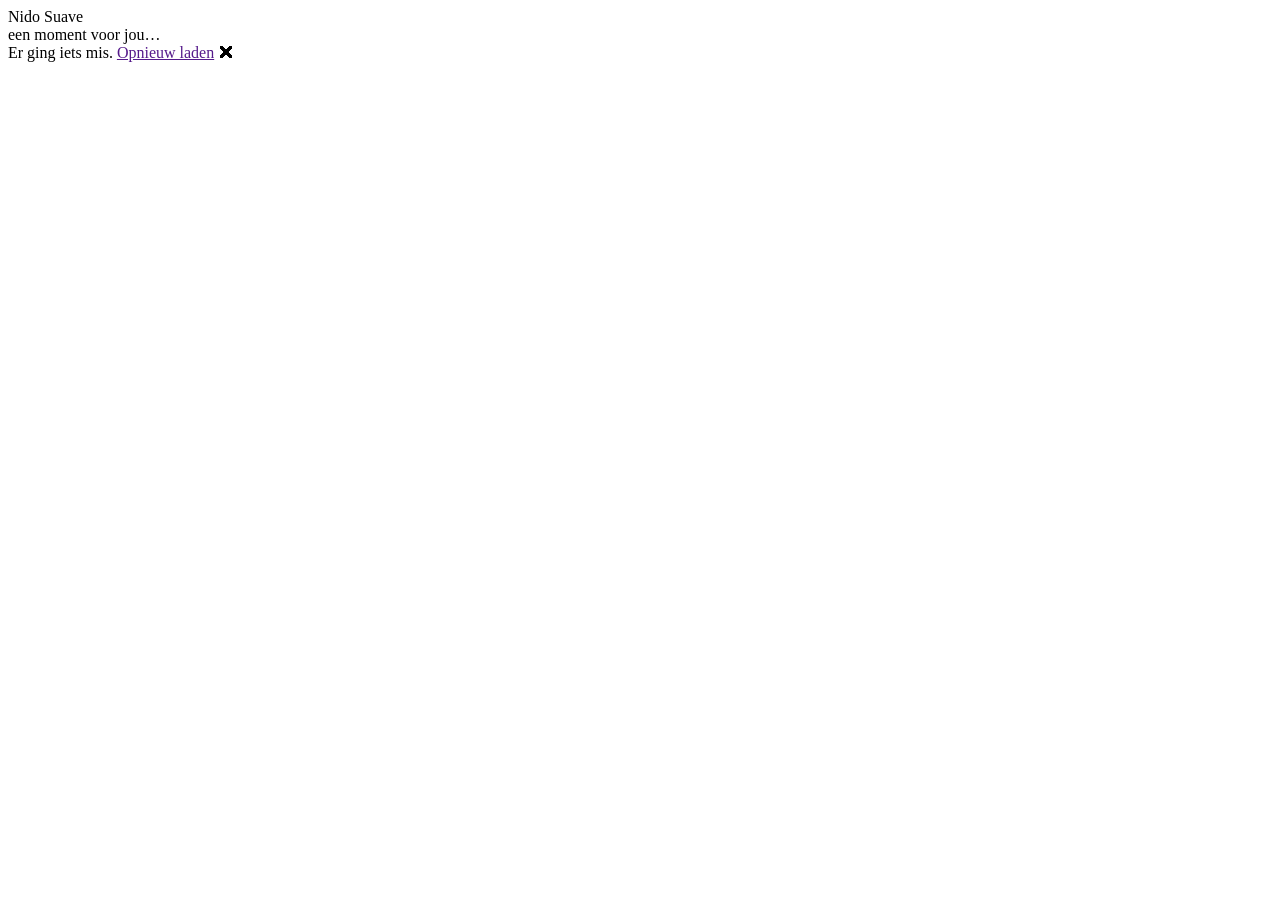
==== sites/nido-suave/wwwroot/index.html @ e5321a24 "feat: restructure to multi-site monorepo + add Nido Suave site Move toward hosting multiple small si" ====
<!DOCTYPE html>
<html lang="nl">

<head>
    <meta charset="utf-8" />
    <meta name="viewport" content="width=device-width, initial-scale=1.0" />
    <title>Nido Suave — Massage & Ontspanning</title>
    <meta name="description" content="Nido Suave: ontspanningsmassage afgestemd op jouw lichaam en jouw moment. Een plek voor iedereen, waar je even niets hoeft." />
    <base href="/" />
    <link rel="preconnect" href="https://fonts.googleapis.com" />
    <link rel="preconnect" href="https://fonts.gstatic.com" crossorigin />
    <link href="https://fonts.googleapis.com/css2?family=Cormorant+Garamond:ital,wght@0,400;0,500;0,600;1,400&family=Nunito+Sans:wght@300;400;600;700&display=swap" rel="stylesheet" />
    <link rel="stylesheet" href="css/bootstrap/bootstrap.min.css" />
    <link rel="stylesheet" href="css/app.css" />
    <link rel="icon" type="image/png" href="favicon.png" />
    <link href="NidoSuave.styles.css" rel="stylesheet" />
</head>

<body>
    <div id="app">
        <div class="loading-splash">
            <div class="loading-splash__mark">Nido Suave</div>
            <div class="loading-splash__sub">een moment voor jou…</div>
        </div>
    </div>

    <div id="blazor-error-ui">
        Er ging iets mis.
        <a href="" class="reload">Opnieuw laden</a>
        <a class="dismiss">🗙</a>
    </div>
    <script src="_framework/blazor.webassembly.js"></script>
</body>

</html>
---- sites/nido-suave/wwwroot/css/app.css ----
/* ===== Nido Suave — warm, soft theme ===== */
:root {
    --cream: #faf6f1;
    --cream-deep: #f1e9df;
    --sand: #e7d9c8;
    --terracotta: #c08552;
    --terracotta-deep: #a96e3e;
    --sage: #8a9a7b;
    --ink: #463c33;
    --ink-soft: #6b6055;
    --white: #fffdfb;
    --radius: 18px;
    --shadow-soft: 0 18px 50px -28px rgba(70, 60, 51, 0.45);
}

html, body {
    margin: 0;
    font-family: 'Nunito Sans', system-ui, sans-serif;
    color: var(--ink);
    background-color: var(--cream);
    line-height: 1.7;
    font-weight: 400;
    -webkit-font-smoothing: antialiased;
}

h1, h2, h3, .serif {
    font-family: 'Cormorant Garamond', Georgia, serif;
    font-weight: 500;
    letter-spacing: 0.01em;
    color: var(--ink);
    line-height: 1.15;
}

a {
    color: var(--terracotta-deep);
    text-decoration: none;
}
a:hover { color: var(--terracotta); }

:focus-visible {
    outline: 2px solid var(--terracotta);
    outline-offset: 3px;
}

/* ===== Loading splash ===== */
.loading-splash {
    position: fixed;
    inset: 0;
    display: flex;
    flex-direction: column;
    align-items: center;
    justify-content: center;
    gap: 0.4rem;
    background: var(--cream);
}
.loading-splash__mark {
    font-family: 'Cormorant Garamond', serif;
    font-size: 2.6rem;
    color: var(--terracotta-deep);
    letter-spacing: 0.04em;
}
.loading-splash__sub {
    color: var(--ink-soft);
    font-style: italic;
    font-size: 0.95rem;
}

/* ===== Layout shell ===== */
.page {
    display: flex;
    flex-direction: column;
    min-height: 100vh;
}
main { flex: 1; }

.container-narrow {
    max-width: 760px;
    margin: 0 auto;
    padding: 0 1.5rem;
}
.container-wide {
    max-width: 1080px;
    margin: 0 auto;
    padding: 0 1.5rem;
}

/* ===== Header / nav ===== */
.site-header {
    position: sticky;
    top: 0;
    z-index: 50;
    background: rgba(250, 246, 241, 0.88);
    backdrop-filter: blur(10px);
    border-bottom: 1px solid var(--sand);
}
.site-header__inner {
    display: flex;
    align-items: center;
    justify-content: space-between;
    padding: 0.9rem 1.5rem;
    max-width: 1080px;
    margin: 0 auto;
    position: relative;
}
.brand {
    font-family: 'Cormorant Garamond', serif;
    font-size: 1.5rem;
    color: var(--terracotta-deep);
    letter-spacing: 0.04em;
}
.brand span { color: var(--sage); }
.nav-links {
    display: flex;
    gap: 1.6rem;
    align-items: center;
}
.nav-links a {
    color: var(--ink-soft);
    font-size: 0.95rem;
    font-weight: 600;
    padding: 0.25rem 0;
    border-bottom: 2px solid transparent;
}
.nav-links a:hover,
.nav-links a.active {
    color: var(--ink);
    border-bottom-color: var(--terracotta);
}
.nav-toggle {
    display: none;
    background: none;
    border: 0;
    font-size: 1.5rem;
    color: var(--ink);
    cursor: pointer;
}

/* ===== Buttons ===== */
.btn-soft {
    display: inline-block;
    background: var(--terracotta);
    color: var(--white);
    padding: 0.7rem 1.6rem;
    border-radius: 999px;
    font-weight: 700;
    font-size: 0.95rem;
    transition: background 0.2s ease, transform 0.2s ease;
}
.btn-soft:hover {
    background: var(--terracotta-deep);
    color: var(--white);
    transform: translateY(-1px);
}
.btn-ghost {
    display: inline-block;
    border: 1.5px solid var(--terracotta);
    color: var(--terracotta-deep);
    padding: 0.65rem 1.5rem;
    border-radius: 999px;
    font-weight: 700;
    font-size: 0.95rem;
}
.btn-ghost:hover { background: var(--terracotta); color: var(--white); }

/* ===== Hero ===== */
.hero {
    background:
        radial-gradient(1200px 500px at 70% -10%, var(--cream-deep), transparent),
        linear-gradient(180deg, var(--cream) 0%, var(--cream-deep) 100%);
    padding: 5.5rem 0 4.5rem;
    text-align: center;
}
.hero h1 {
    font-size: clamp(2.6rem, 6vw, 4.2rem);
    margin: 0 0 1rem;
}
.hero .lead {
    font-size: 1.2rem;
    color: var(--ink-soft);
    max-width: 600px;
    margin: 0 auto 2rem;
}
.hero__eyebrow {
    text-transform: uppercase;
    letter-spacing: 0.32em;
    font-size: 0.72rem;
    color: var(--sage);
    font-weight: 700;
    margin-bottom: 1.2rem;
}
.hero__actions { display: flex; gap: 0.9rem; justify-content: center; flex-wrap: wrap; }

/* ===== Sections / cards ===== */
section.block { padding: 4rem 0; }
section.block.alt { background: var(--cream-deep); }

.section-title {
    text-align: center;
    font-size: 2.2rem;
    margin: 0 0 2.5rem;
}
.eyebrow {
    text-align: center;
    text-transform: uppercase;
    letter-spacing: 0.28em;
    font-size: 0.7rem;
    color: var(--sage);
    font-weight: 700;
    margin-bottom: 0.6rem;
}

.cards {
    display: grid;
    grid-template-columns: repeat(auto-fit, minmax(240px, 1fr));
    gap: 1.5rem;
}
.card-soft {
    background: var(--white);
    border: 1px solid var(--sand);
    border-radius: var(--radius);
    padding: 2rem 1.6rem;
    box-shadow: var(--shadow-soft);
}
.card-soft h3 { font-size: 1.5rem; margin: 0 0 0.6rem; }
.card-soft p { color: var(--ink-soft); margin: 0; }

/* ===== Prose (About page) ===== */
.prose { font-size: 1.08rem; }
.prose h2 {
    font-size: 2rem;
    margin: 2.8rem 0 0.8rem;
    color: var(--terracotta-deep);
}
.prose h2:first-of-type { margin-top: 0; }
.prose p { margin: 0 0 1.2rem; color: var(--ink); }
.prose .intro {
    font-size: 1.25rem;
    font-style: italic;
    color: var(--ink-soft);
    border-left: 3px solid var(--terracotta);
    padding-left: 1.2rem;
    margin-bottom: 2.5rem;
}
.prose .pull {
    font-family: 'Cormorant Garamond', serif;
    font-size: 1.6rem;
    text-align: center;
    color: var(--terracotta-deep);
    margin: 2.5rem 0;
}

/* ===== Footer ===== */
.site-footer {
    background: var(--ink);
    color: var(--cream);
    padding: 3rem 0 2rem;
    text-align: center;
}
.site-footer .brand { color: var(--cream); display: block; margin-bottom: 0.6rem; }
.site-footer a { color: var(--sand); }
.site-footer__small { color: #b8aa99; font-size: 0.85rem; margin-top: 1.2rem; }

/* ===== Blazor error ui ===== */
#blazor-error-ui {
    background: var(--ink);
    color: var(--cream);
    bottom: 0;
    box-shadow: 0 -1px 2px rgba(0,0,0,0.2);
    display: none;
    left: 0;
    padding: 0.8rem 1.2rem;
    position: fixed;
    width: 100%;
    z-index: 1000;
}
#blazor-error-ui .dismiss { cursor: pointer; position: absolute; right: 0.8rem; top: 0.6rem; }

/* ===== Mobile ===== */
@media (max-width: 720px) {
    .nav-toggle { display: block; }
    .nav-links {
        position: absolute;
        top: 100%;
        right: 0;
        left: 0;
        flex-direction: column;
        gap: 0;
        background: var(--cream);
        border-bottom: 1px solid var(--sand);
        padding: 0.5rem 1.5rem 1rem;
        display: none;
    }
    .nav-links.open { display: flex; }
    .nav-links a { padding: 0.7rem 0; border-bottom: 1px solid var(--sand); width: 100%; }
}
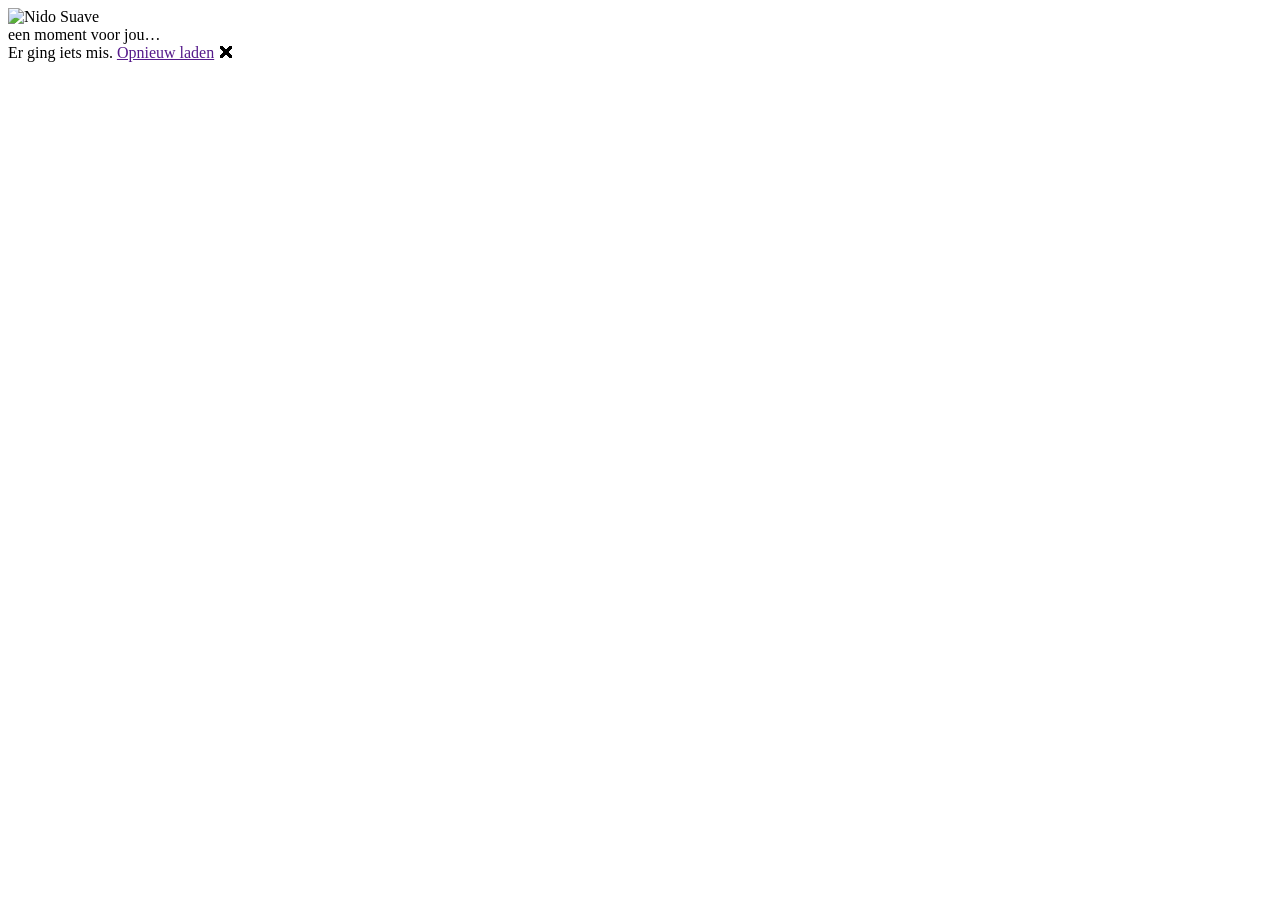
==== commit 4c60233b: "feat(nido): add SVG logo variants; wire into nav, splash, hero - ADD: wwwroot/gfx/nido_suave_mark.sv" ====
--- a/sites/nido-suave/wwwroot/index.html
+++ b/sites/nido-suave/wwwroot/index.html
@@ -12,14 +12,16 @@
     <link href="https://fonts.googleapis.com/css2?family=Cormorant+Garamond:ital,wght@0,400;0,500;0,600;1,400&family=Nunito+Sans:wght@300;400;600;700&display=swap" rel="stylesheet" />
     <link rel="stylesheet" href="css/bootstrap/bootstrap.min.css" />
     <link rel="stylesheet" href="css/app.css" />
+    <link rel="icon" type="image/svg+xml" href="gfx/nido_suave_mark.svg" />
     <link rel="icon" type="image/png" href="favicon.png" />
+    <link rel="apple-touch-icon" href="icon-192.png" />
     <link href="NidoSuave.styles.css" rel="stylesheet" />
 </head>
 
 <body>
     <div id="app">
         <div class="loading-splash">
-            <div class="loading-splash__mark">Nido Suave</div>
+            <img class="loading-splash__logo" src="gfx/nido_suave_illustration.svg" alt="Nido Suave" />
             <div class="loading-splash__sub">een moment voor jou…</div>
         </div>
     </div>
--- a/sites/nido-suave/wwwroot/css/app.css
+++ b/sites/nido-suave/wwwroot/css/app.css
@@ -53,11 +53,9 @@
     gap: 0.4rem;
     background: var(--cream);
 }
-.loading-splash__mark {
-    font-family: 'Cormorant Garamond', serif;
-    font-size: 2.6rem;
-    color: var(--terracotta-deep);
-    letter-spacing: 0.04em;
+.loading-splash__logo {
+    width: clamp(160px, 38vw, 260px);
+    opacity: 0.92;
 }
 .loading-splash__sub {
     color: var(--ink-soft);
@@ -103,12 +101,20 @@
     position: relative;
 }
 .brand {
+    display: flex;
+    align-items: center;
+    gap: 0.45rem;
     font-family: 'Cormorant Garamond', serif;
     font-size: 1.5rem;
     color: var(--terracotta-deep);
     letter-spacing: 0.04em;
 }
 .brand span { color: var(--sage); }
+.brand__mark {
+    height: 36px;
+    width: 36px;
+    flex-shrink: 0;
+}
 .nav-links {
     display: flex;
     gap: 1.6rem;
@@ -179,6 +185,12 @@
     color: var(--ink-soft);
     max-width: 600px;
     margin: 0 auto 2rem;
+}
+.hero__illustration {
+    width: clamp(200px, 44vw, 320px);
+    display: block;
+    margin: 0 auto 2.5rem;
+    opacity: 0.88;
 }
 .hero__eyebrow {
     text-transform: uppercase;
@@ -293,3 +305,126 @@
     .nav-links.open { display: flex; }
     .nav-links a { padding: 0.7rem 0; border-bottom: 1px solid var(--sand); width: 100%; }
 }
+
+/* ===== Booking form (/boeken) ===== */
+.booking-form {
+    max-width: 560px;
+    margin: 0 auto;
+    display: flex;
+    flex-direction: column;
+    gap: 1.4rem;
+}
+.field {
+    display: flex;
+    flex-direction: column;
+    gap: 0.45rem;
+}
+.field > span {
+    font-weight: 600;
+    color: var(--ink);
+}
+.field > span em {
+    font-weight: 400;
+    color: var(--ink-soft);
+    font-style: italic;
+}
+.field input,
+.field select,
+.field textarea {
+    font: inherit;
+    color: var(--ink);
+    background: var(--white);
+    border: 1px solid var(--sand);
+    border-radius: 12px;
+    padding: 0.7rem 0.9rem;
+}
+.field input:focus,
+.field select:focus,
+.field textarea:focus {
+    outline: none;
+    border-color: var(--terracotta);
+    box-shadow: 0 0 0 3px rgba(192, 133, 82, 0.18);
+}
+.field textarea { resize: vertical; }
+
+.slot-grid {
+    display: grid;
+    grid-template-columns: repeat(auto-fill, minmax(86px, 1fr));
+    gap: 0.6rem;
+}
+.slot {
+    font: inherit;
+    cursor: pointer;
+    padding: 0.55rem 0;
+    border: 1px solid var(--sand);
+    border-radius: 12px;
+    background: var(--white);
+    color: var(--ink);
+    transition: all 0.15s ease;
+}
+.slot:hover:not(:disabled) {
+    border-color: var(--terracotta);
+    color: var(--terracotta-deep);
+}
+.slot--active {
+    background: var(--terracotta);
+    border-color: var(--terracotta);
+    color: var(--white);
+}
+.slot:disabled {
+    opacity: 0.4;
+    cursor: not-allowed;
+    text-decoration: line-through;
+}
+
+.booking-hint {
+    color: var(--ink-soft);
+    font-style: italic;
+}
+.booking-errors {
+    margin: 0;
+    padding: 0.9rem 1.2rem;
+    list-style: disc inside;
+    color: #8a3b2e;
+    background: #f7e7e2;
+    border-radius: 12px;
+}
+.booking-confirm {
+    text-align: center;
+    max-width: 560px;
+    margin: 0 auto;
+}
+.booking-confirm .btn-soft { margin-top: 1.2rem; }
+
+/* ===== Admin (/admin) ===== */
+.admin-table {
+    display: flex;
+    flex-direction: column;
+    gap: 0.6rem;
+    margin-top: 0.6rem;
+}
+.admin-row {
+    display: flex;
+    gap: 1rem;
+    align-items: flex-start;
+    background: var(--white);
+    border: 1px solid var(--sand);
+    border-radius: 12px;
+    padding: 0.8rem 1rem;
+}
+.admin-time {
+    font-weight: 700;
+    color: var(--terracotta-deep);
+    min-width: 56px;
+}
+.admin-meta {
+    color: var(--ink-soft);
+    font-size: 0.92rem;
+}
+.admin-del {
+    margin-left: auto;
+    align-self: center;
+    flex-shrink: 0;
+    padding: 0.35rem 0.8rem;
+    font-size: 0.85rem;
+}
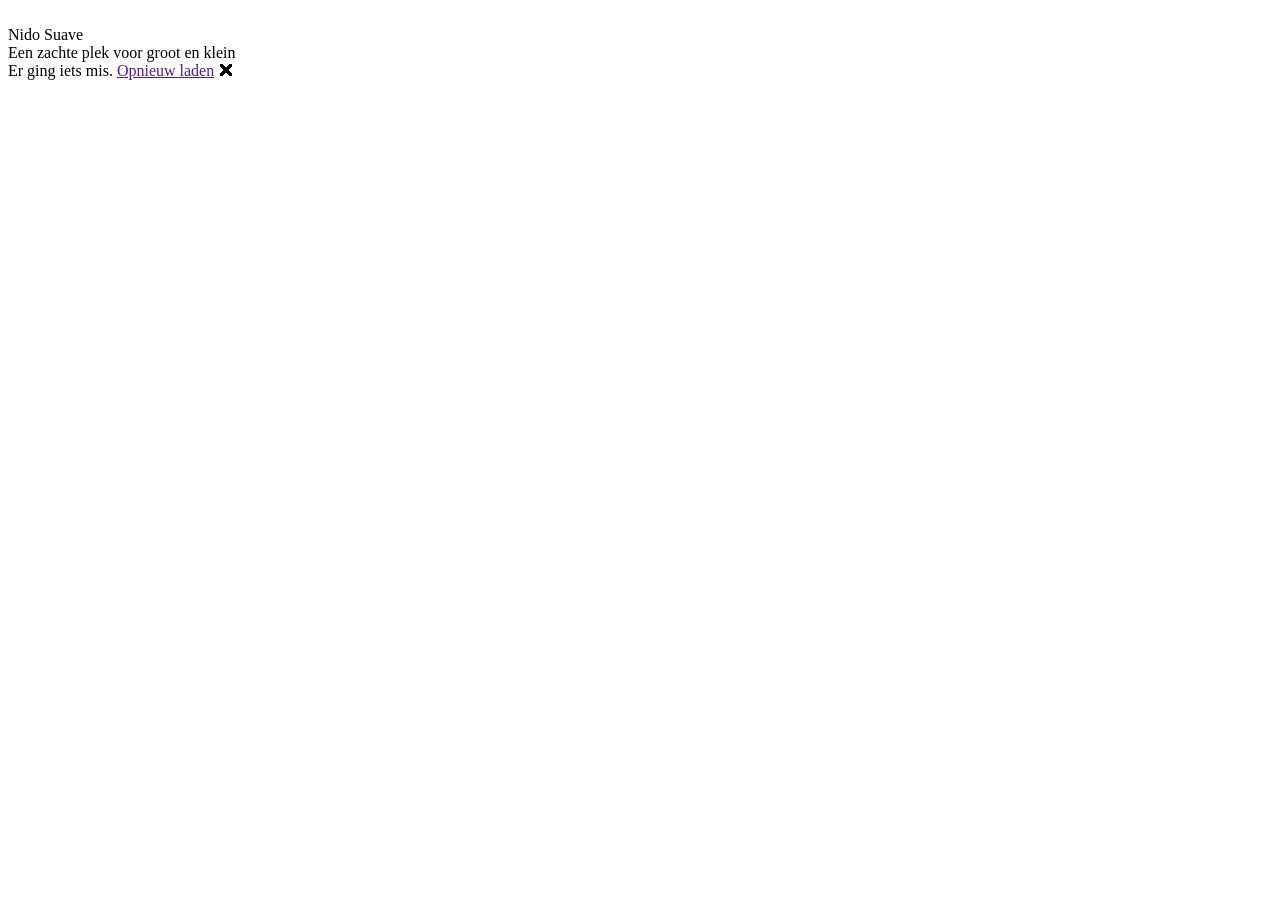
==== commit 9d98b20d: "feat(nido): animated splash panel + random tagline system - ADD: Services/TaglineService — picks one" ====
--- a/sites/nido-suave/wwwroot/index.html
+++ b/sites/nido-suave/wwwroot/index.html
@@ -13,17 +13,17 @@
     <link rel="stylesheet" href="css/bootstrap/bootstrap.min.css" />
     <link rel="stylesheet" href="css/app.css" />
     <link rel="icon" type="image/svg+xml" href="gfx/nido_suave_mark.svg" />
-    <link rel="icon" type="image/png" href="favicon.png" />
     <link rel="apple-touch-icon" href="icon-192.png" />
     <link href="NidoSuave.styles.css" rel="stylesheet" />
 </head>
 
 <body>
-    <div id="app">
-        <div class="loading-splash">
-            <img class="loading-splash__logo" src="gfx/nido_suave_illustration.svg" alt="Nido Suave" />
-            <div class="loading-splash__sub">een moment voor jou…</div>
-        </div>
+    <div id="app"></div>
+
+    <div id="loading-panel" class="loading-panel">
+        <img class="loading-panel__logo" src="gfx/nido_suave_illustration.svg" alt="" aria-hidden="true" />
+        <div class="loading-panel__brand">Nido <span>Suave</span></div>
+        <div class="loading-panel__tagline">Een zachte plek voor groot en klein</div>
     </div>
 
     <div id="blazor-error-ui">
@@ -32,6 +32,19 @@
         <a class="dismiss">🗙</a>
     </div>
     <script src="_framework/blazor.webassembly.js"></script>
+    <script>
+        (function () {
+            var panel = document.getElementById('loading-panel');
+            var app   = document.getElementById('app');
+            var obs   = new MutationObserver(function () {
+                if (app.childElementCount > 0) {
+                    obs.disconnect();
+                    panel.classList.add('loading-panel--exit');
+                }
+            });
+            obs.observe(app, { childList: true });
+        }());
+    </script>
 </body>
 
 </html>
--- a/sites/nido-suave/wwwroot/css/app.css
+++ b/sites/nido-suave/wwwroot/css/app.css
@@ -42,25 +42,41 @@
     outline-offset: 3px;
 }
 
-/* ===== Loading splash ===== */
-.loading-splash {
+/* ===== Loading panel ===== */
+.loading-panel {
     position: fixed;
     inset: 0;
+    background: var(--cream);
     display: flex;
     flex-direction: column;
     align-items: center;
     justify-content: center;
-    gap: 0.4rem;
-    background: var(--cream);
-}
-.loading-splash__logo {
-    width: clamp(160px, 38vw, 260px);
-    opacity: 0.92;
-}
-.loading-splash__sub {
-    color: var(--ink-soft);
+    gap: 0.75rem;
+    z-index: 1000;
+    transition: transform 0.9s cubic-bezier(0.65, 0, 0.35, 1);
+}
+.loading-panel--exit {
+    transform: translateY(100%);
+}
+.loading-panel__logo {
+    width: min(75vw, calc(70vh * 1.4));
+    height: auto;
+    display: block;
+}
+.loading-panel__brand {
+    font-family: 'Cormorant Garamond', Georgia, serif;
+    font-size: clamp(2rem, 5.5vw, 3.4rem);
+    color: var(--terracotta-deep);
+    letter-spacing: 0.05em;
+    line-height: 1;
+}
+.loading-panel__brand span { color: var(--sage); }
+.loading-panel__tagline {
+    font-family: 'Cormorant Garamond', Georgia, serif;
     font-style: italic;
-    font-size: 0.95rem;
+    font-size: clamp(0.88rem, 2.2vw, 1.05rem);
+    color: var(--ink-soft);
+    letter-spacing: 0.02em;
 }
 
 /* ===== Layout shell ===== */
@@ -114,6 +130,21 @@
     height: 36px;
     width: 36px;
     flex-shrink: 0;
+}
+.brand-group {
+    display: flex;
+    flex-direction: column;
+    gap: 0.05rem;
+}
+.brand-tagline {
+    font-style: italic;
+    font-size: 0.72rem;
+    color: var(--ink-soft);
+    padding-left: calc(36px + 0.45rem);
+    white-space: nowrap;
+    overflow: hidden;
+    text-overflow: ellipsis;
+    max-width: 300px;
 }
 .nav-links {
     display: flex;
@@ -290,6 +321,7 @@
 /* ===== Mobile ===== */
 @media (max-width: 720px) {
     .nav-toggle { display: block; }
+    .brand-tagline { display: none; }
     .nav-links {
         position: absolute;
         top: 100%;
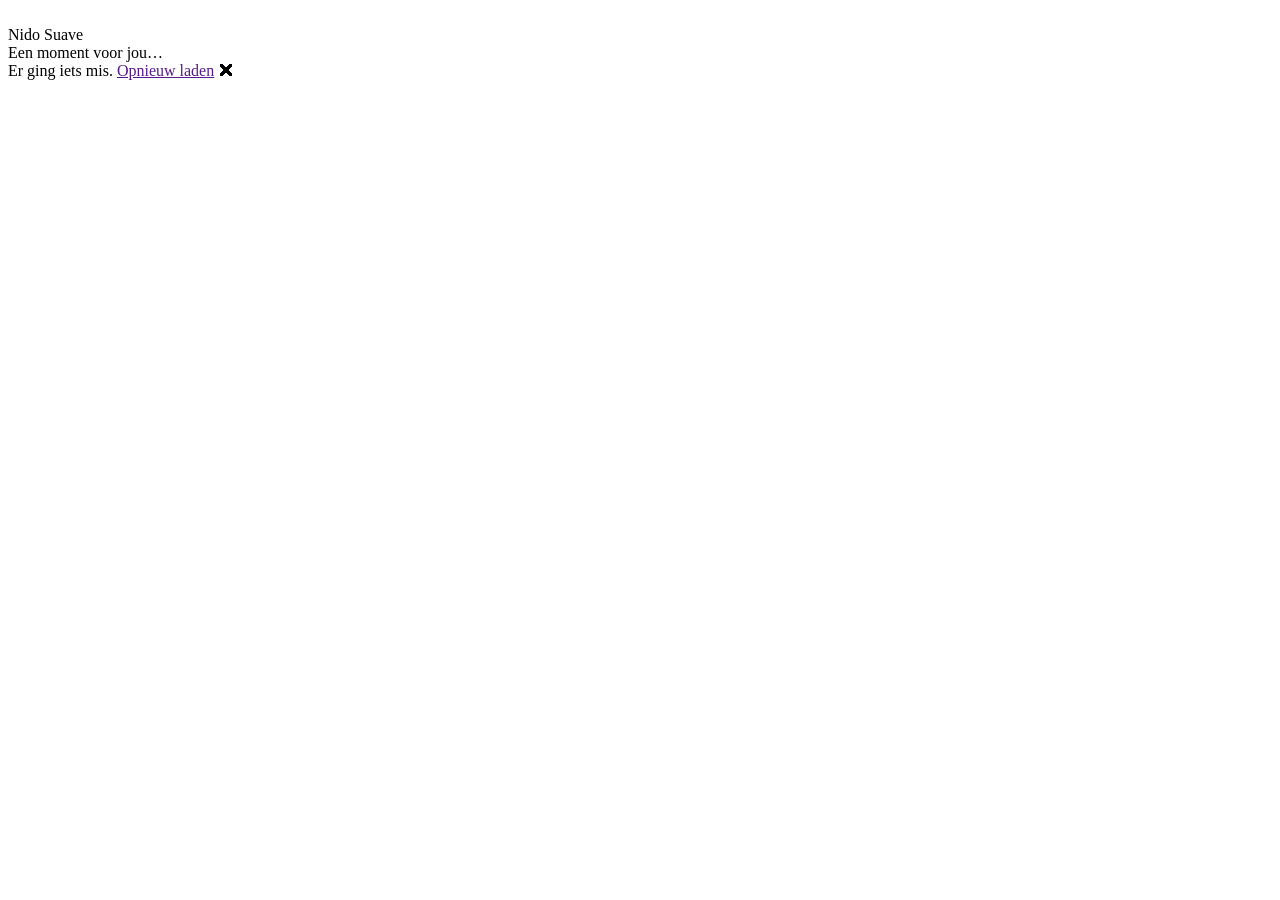
==== commit 0b06d717: "fix(nido): tagline copy/casing fixes; remove tagline from footer - Capitalize taglines consistently " ====
--- a/sites/nido-suave/wwwroot/index.html
+++ b/sites/nido-suave/wwwroot/index.html
@@ -23,7 +23,7 @@
     <div id="loading-panel" class="loading-panel">
         <img class="loading-panel__logo" src="gfx/nido_suave_illustration.svg" alt="" aria-hidden="true" />
         <div class="loading-panel__brand">Nido <span>Suave</span></div>
-        <div class="loading-panel__tagline">Een zachte plek voor groot en klein</div>
+        <div class="loading-panel__tagline">Een moment voor jou…</div>
     </div>
 
     <div id="blazor-error-ui">
--- a/sites/nido-suave/wwwroot/css/app.css
+++ b/sites/nido-suave/wwwroot/css/app.css
@@ -53,7 +53,7 @@
     justify-content: center;
     gap: 0.75rem;
     z-index: 1000;
-    transition: transform 0.9s cubic-bezier(0.65, 0, 0.35, 1);
+    transition:  transform 0.9s cubic-bezier(0.65, 0, 0.35, 1), 2s;
 }
 .loading-panel--exit {
     transform: translateY(100%);
